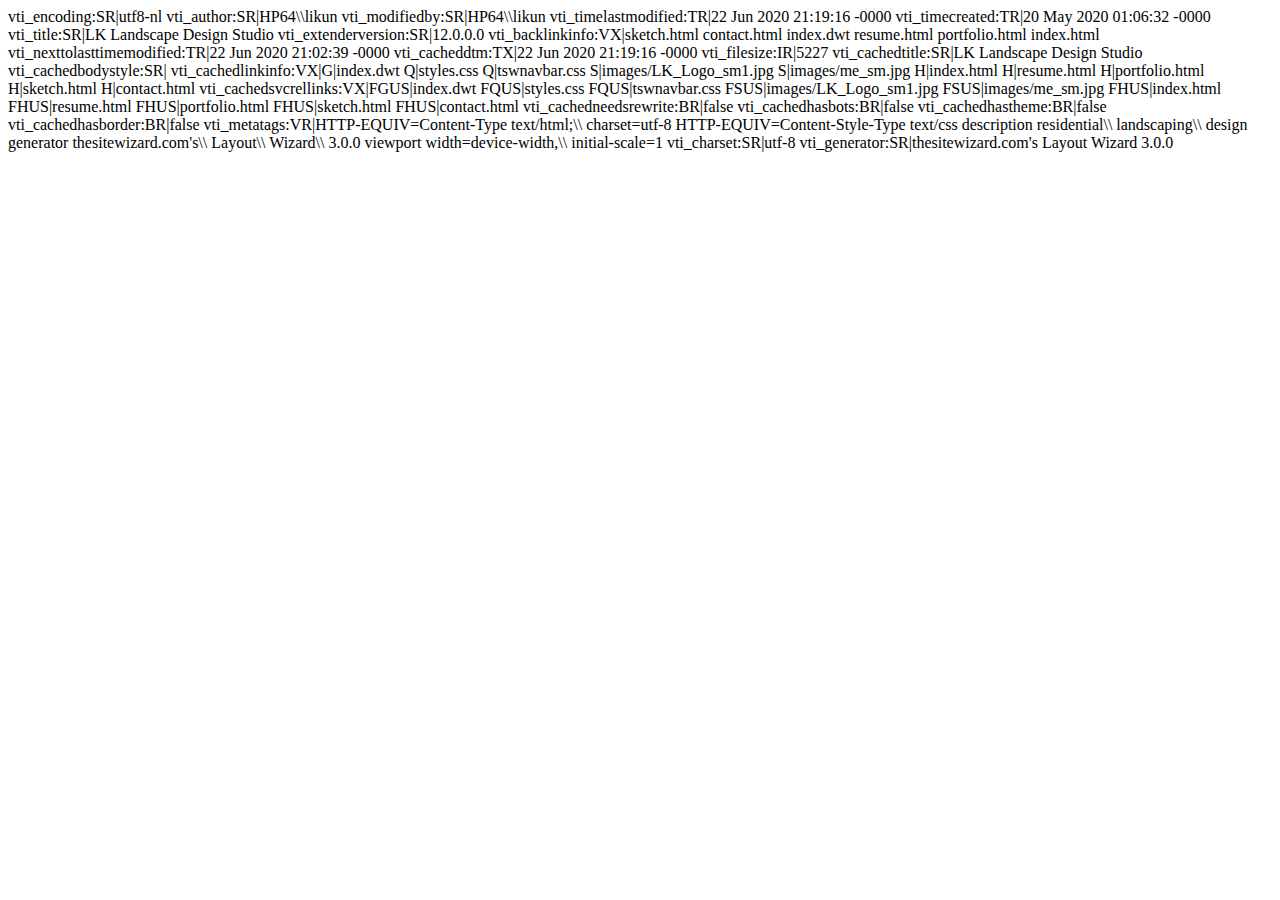
==== _vti_cnf/index.html @ 7c139779 "initial version" ====
vti_encoding:SR|utf8-nl
vti_author:SR|HP64\\likun
vti_modifiedby:SR|HP64\\likun
vti_timelastmodified:TR|22 Jun 2020 21:19:16 -0000
vti_timecreated:TR|20 May 2020 01:06:32 -0000
vti_title:SR|LK Landscape Design Studio
vti_extenderversion:SR|12.0.0.0
vti_backlinkinfo:VX|sketch.html contact.html index.dwt resume.html portfolio.html index.html
vti_nexttolasttimemodified:TR|22 Jun 2020 21:02:39 -0000
vti_cacheddtm:TX|22 Jun 2020 21:19:16 -0000
vti_filesize:IR|5227
vti_cachedtitle:SR|LK Landscape Design Studio
vti_cachedbodystyle:SR|<body>
vti_cachedlinkinfo:VX|G|index.dwt Q|styles.css Q|tswnavbar.css S|images/LK_Logo_sm1.jpg S|images/me_sm.jpg H|index.html H|resume.html H|portfolio.html H|sketch.html H|contact.html
vti_cachedsvcrellinks:VX|FGUS|index.dwt FQUS|styles.css FQUS|tswnavbar.css FSUS|images/LK_Logo_sm1.jpg FSUS|images/me_sm.jpg FHUS|index.html FHUS|resume.html FHUS|portfolio.html FHUS|sketch.html FHUS|contact.html
vti_cachedneedsrewrite:BR|false
vti_cachedhasbots:BR|false
vti_cachedhastheme:BR|false
vti_cachedhasborder:BR|false
vti_metatags:VR|HTTP-EQUIV=Content-Type text/html;\\ charset=utf-8 HTTP-EQUIV=Content-Style-Type text/css description residential\\ landscaping\\ design generator thesitewizard.com's\\ Layout\\ Wizard\\ 3.0.0 viewport width=device-width,\\ initial-scale=1
vti_charset:SR|utf-8
vti_generator:SR|thesitewizard.com's Layout Wizard 3.0.0
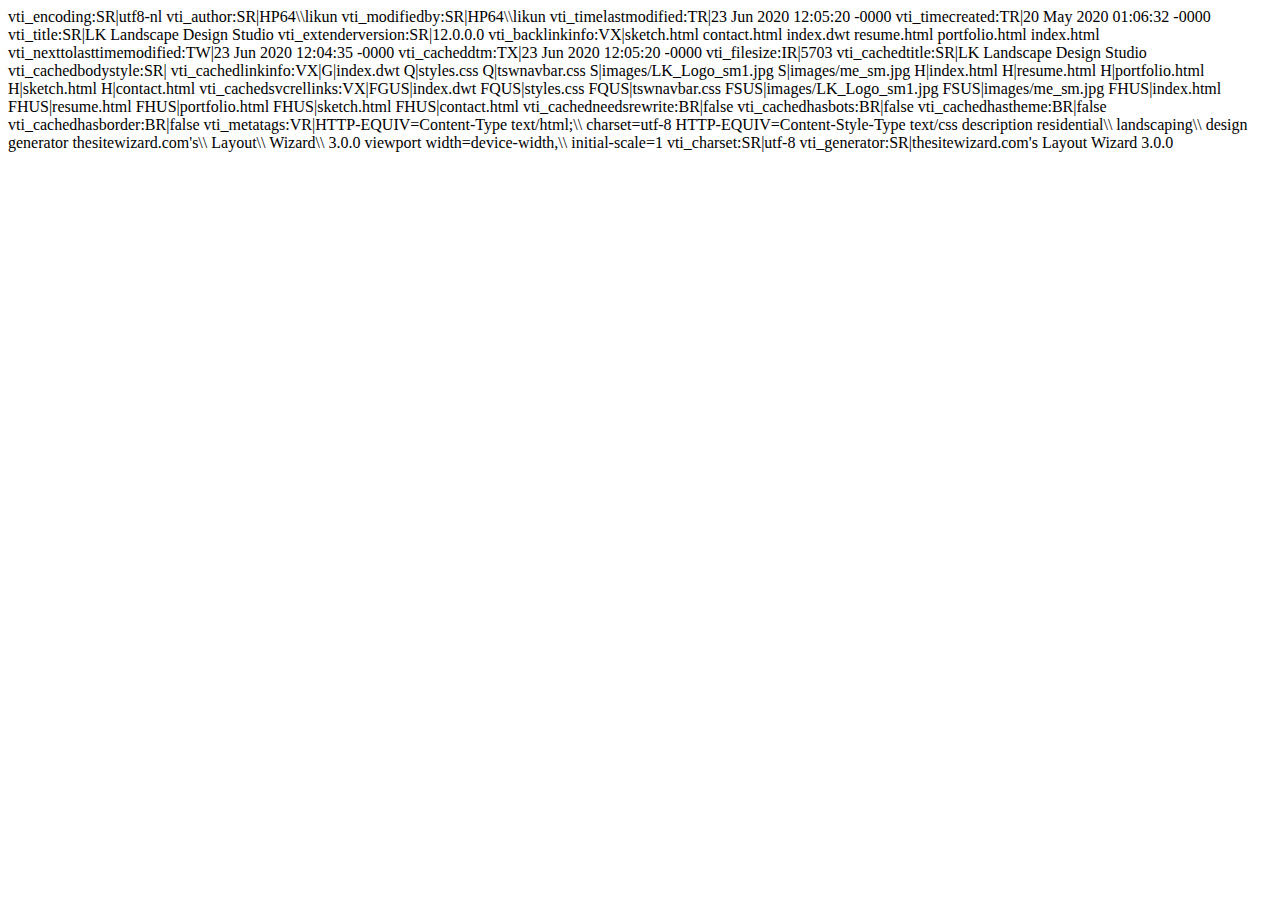
==== commit 79d640d5: "2nd update" ====
--- a/_vti_cnf/index.html
+++ b/_vti_cnf/index.html
@@ -1,14 +1,14 @@
 vti_encoding:SR|utf8-nl
 vti_author:SR|HP64\\likun
 vti_modifiedby:SR|HP64\\likun
-vti_timelastmodified:TR|22 Jun 2020 21:19:16 -0000
+vti_timelastmodified:TR|23 Jun 2020 12:05:20 -0000
 vti_timecreated:TR|20 May 2020 01:06:32 -0000
 vti_title:SR|LK Landscape Design Studio
 vti_extenderversion:SR|12.0.0.0
 vti_backlinkinfo:VX|sketch.html contact.html index.dwt resume.html portfolio.html index.html
-vti_nexttolasttimemodified:TR|22 Jun 2020 21:02:39 -0000
-vti_cacheddtm:TX|22 Jun 2020 21:19:16 -0000
-vti_filesize:IR|5227
+vti_nexttolasttimemodified:TW|23 Jun 2020 12:04:35 -0000
+vti_cacheddtm:TX|23 Jun 2020 12:05:20 -0000
+vti_filesize:IR|5703
 vti_cachedtitle:SR|LK Landscape Design Studio
 vti_cachedbodystyle:SR|<body>
 vti_cachedlinkinfo:VX|G|index.dwt Q|styles.css Q|tswnavbar.css S|images/LK_Logo_sm1.jpg S|images/me_sm.jpg H|index.html H|resume.html H|portfolio.html H|sketch.html H|contact.html
